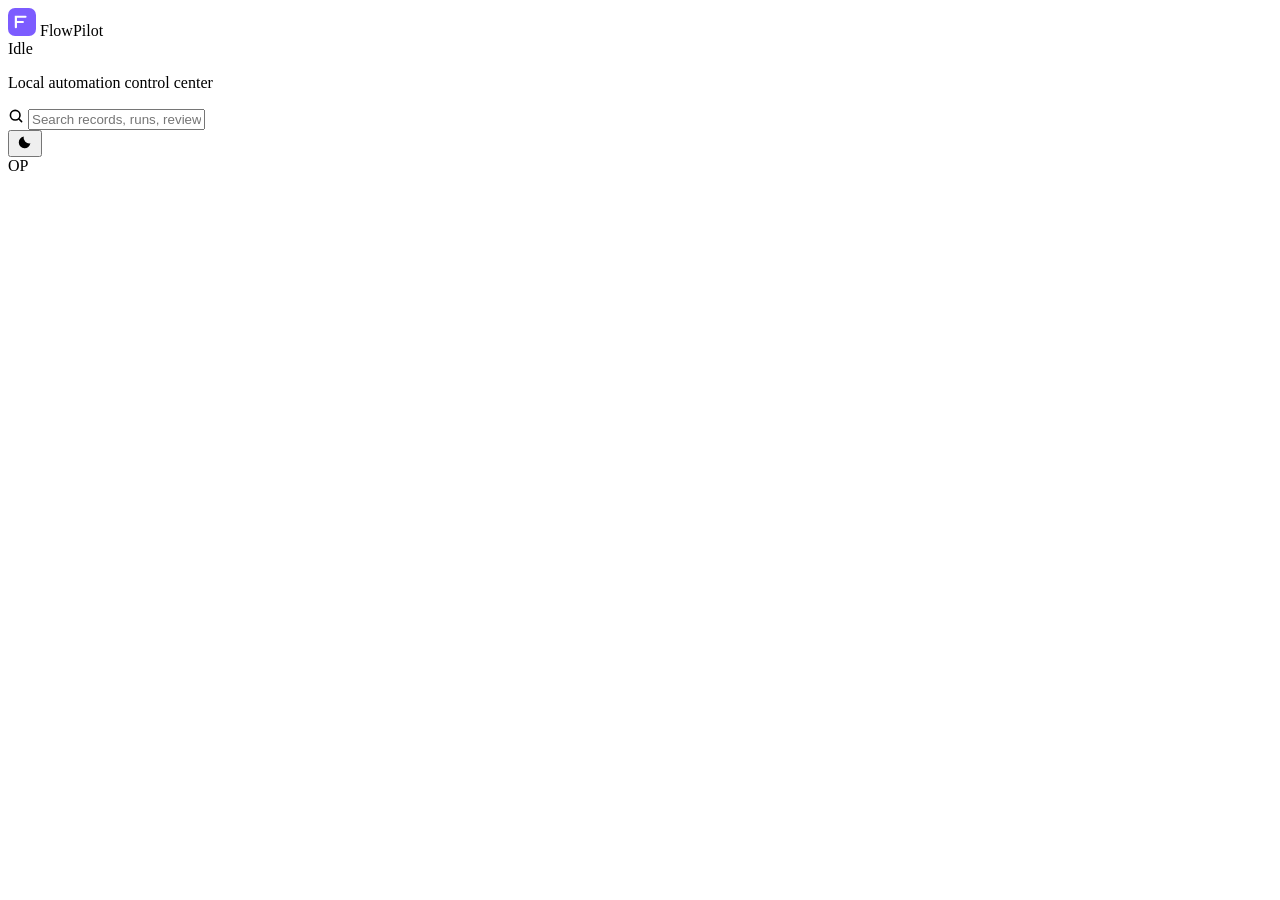
==== frontend/index.html @ c658d6b9 "feat: FlowPilot, a local browser automation control center Runs declarative browser workflows agains" ====
<!doctype html>
<html lang="en">
<head>
<meta charset="utf-8">
<meta name="viewport" content="width=device-width, initial-scale=1">
<title>FlowPilot</title>
<link rel="stylesheet" href="/styles.css">
<link rel="icon" href="data:image/svg+xml,<svg xmlns='http://www.w3.org/2000/svg' viewBox='0 0 32 32'><rect width='32' height='32' rx='8' fill='%237c5cff'/><path d='M9 22V10h11M9 16h8' stroke='white' stroke-width='2.5' fill='none' stroke-linecap='round'/></svg>">
</head>
<body>
<div class="app">

  <aside class="sidebar">
    <div class="brand">
      <span class="brand-mark">
        <svg viewBox="0 0 32 32" width="28" height="28"><rect width="32" height="32" rx="8" fill="#7c5cff"/><path d="M9 22V10h11M9 16h8" stroke="white" stroke-width="2.5" fill="none" stroke-linecap="round"/></svg>
      </span>
      <span class="brand-name">FlowPilot</span>
    </div>

    <nav class="nav" id="nav"></nav>

    <div class="sidebar-foot">
      <div class="engine-pill" id="enginePill">
        <span class="dot"></span><span id="engineLabel">Idle</span>
      </div>
      <p class="sidebar-note">Local automation control center</p>
    </div>
  </aside>

  <div class="main">
    <header class="topbar">
      <div class="search">
        <svg viewBox="0 0 20 20" width="16" height="16"><circle cx="9" cy="9" r="6" fill="none" stroke="currentColor" stroke-width="2"/><path d="M13.5 13.5 17 17" stroke="currentColor" stroke-width="2" stroke-linecap="round"/></svg>
        <input id="globalSearch" placeholder="Search records, runs, review items">
      </div>
      <div class="topbar-right">
        <button class="icon-btn" id="themeToggle" title="Toggle theme">
          <svg viewBox="0 0 20 20" width="18" height="18"><path d="M16 11.5A6.5 6.5 0 0 1 8.5 4a6.5 6.5 0 1 0 7.5 7.5Z" fill="currentColor"/></svg>
        </button>
        <div class="avatar" title="Local operator">OP</div>
      </div>
    </header>

    <main class="view" id="view"></main>
  </div>
</div>

<div class="toasts" id="toasts"></div>

<script src="/app.js"></script>
</body>
</html>
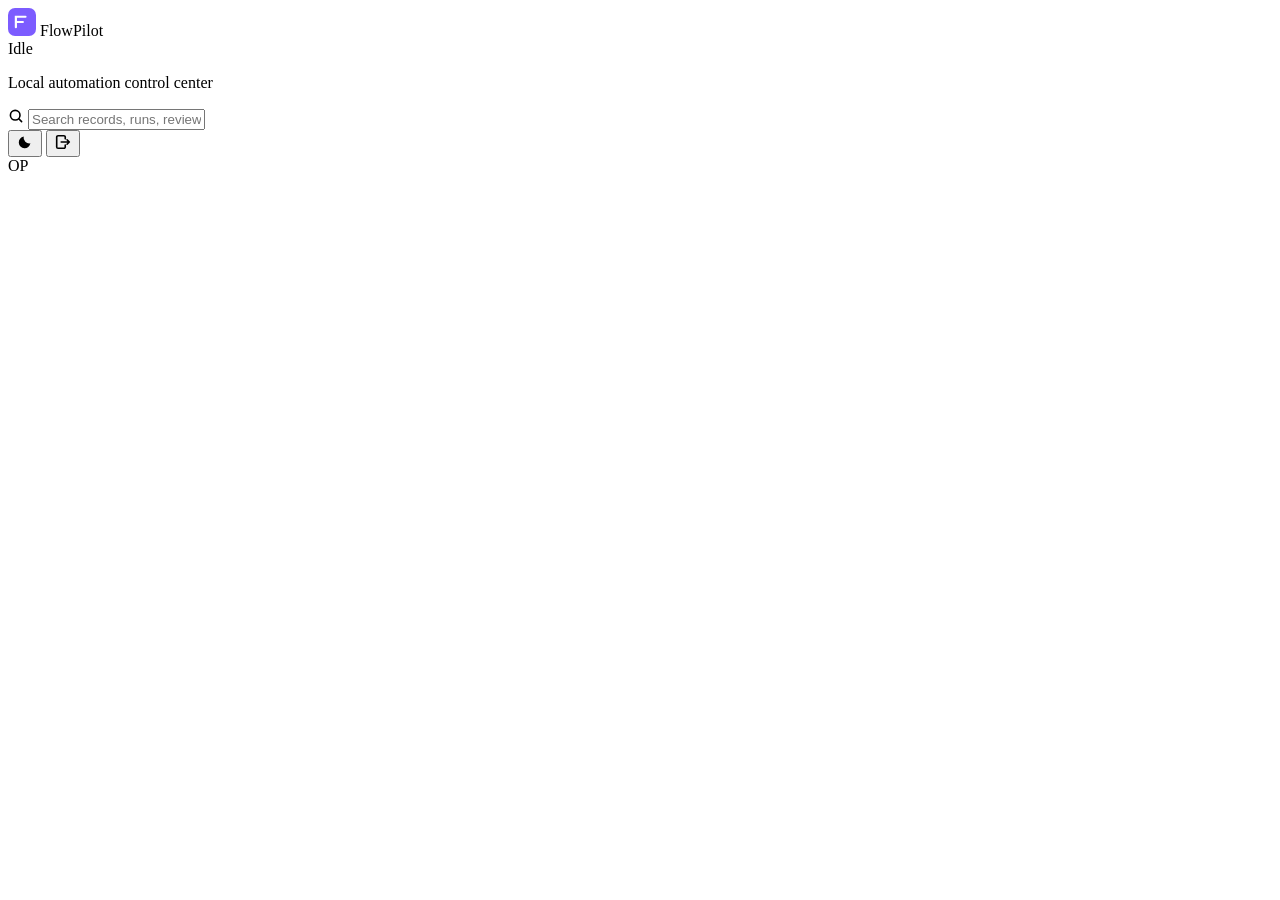
==== commit 2028603d: "feat: add password protection so FlowPilot can run on a server The dashboard drives a real browser, " ====
--- a/frontend/index.html
+++ b/frontend/index.html
@@ -38,7 +38,10 @@
         <button class="icon-btn" id="themeToggle" title="Toggle theme">
           <svg viewBox="0 0 20 20" width="18" height="18"><path d="M16 11.5A6.5 6.5 0 0 1 8.5 4a6.5 6.5 0 1 0 7.5 7.5Z" fill="currentColor"/></svg>
         </button>
-        <div class="avatar" title="Local operator">OP</div>
+        <button class="icon-btn" id="logoutBtn" title="Sign out">
+          <svg viewBox="0 0 20 20" width="18" height="18" fill="none" stroke="currentColor" stroke-width="1.8"><path d="M12.5 6.5V4.5a1.5 1.5 0 0 0-1.5-1.5H4.5A1.5 1.5 0 0 0 3 4.5v11A1.5 1.5 0 0 0 4.5 17H11a1.5 1.5 0 0 0 1.5-1.5v-2M8 10h9m0 0-2.5-2.5M17 10l-2.5 2.5" stroke-linecap="round" stroke-linejoin="round"/></svg>
+        </button>
+        <div class="avatar" title="Operator">OP</div>
       </div>
     </header>
 
